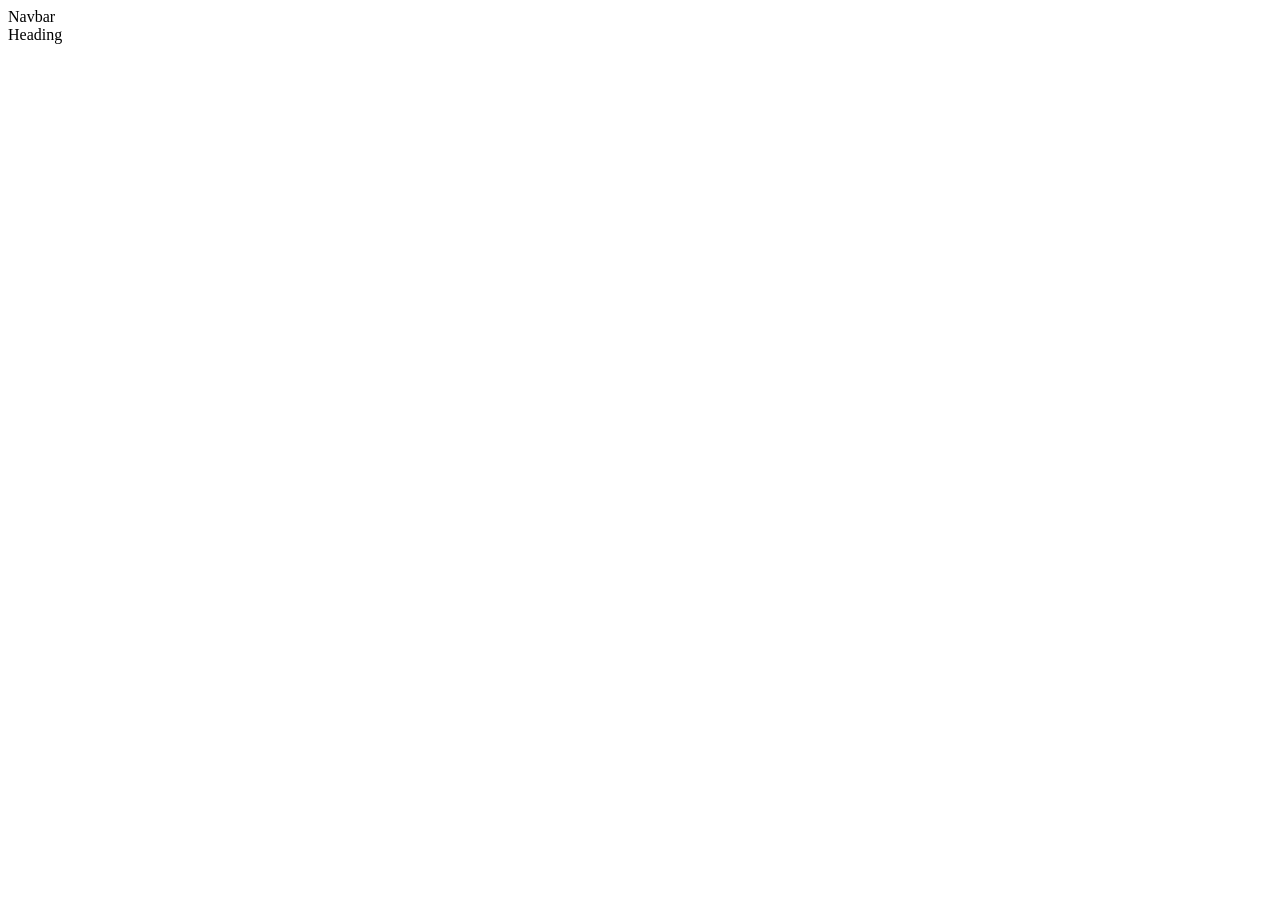
==== index.html @ f1b05a35 "I have created a new file" ====
<!DOCTYPE html>
<html lang="en">
<head>
    <meta charset="UTF-8">
    <meta name="viewport" content="width=device-width, initial-scale=1.0">
    <title>Document</title>
</head>
<body>
    <div class="container">
        <div class="navbar">Navbar</div>
        <div class="heading">Heading</div>
    </div>
</body>
</html>
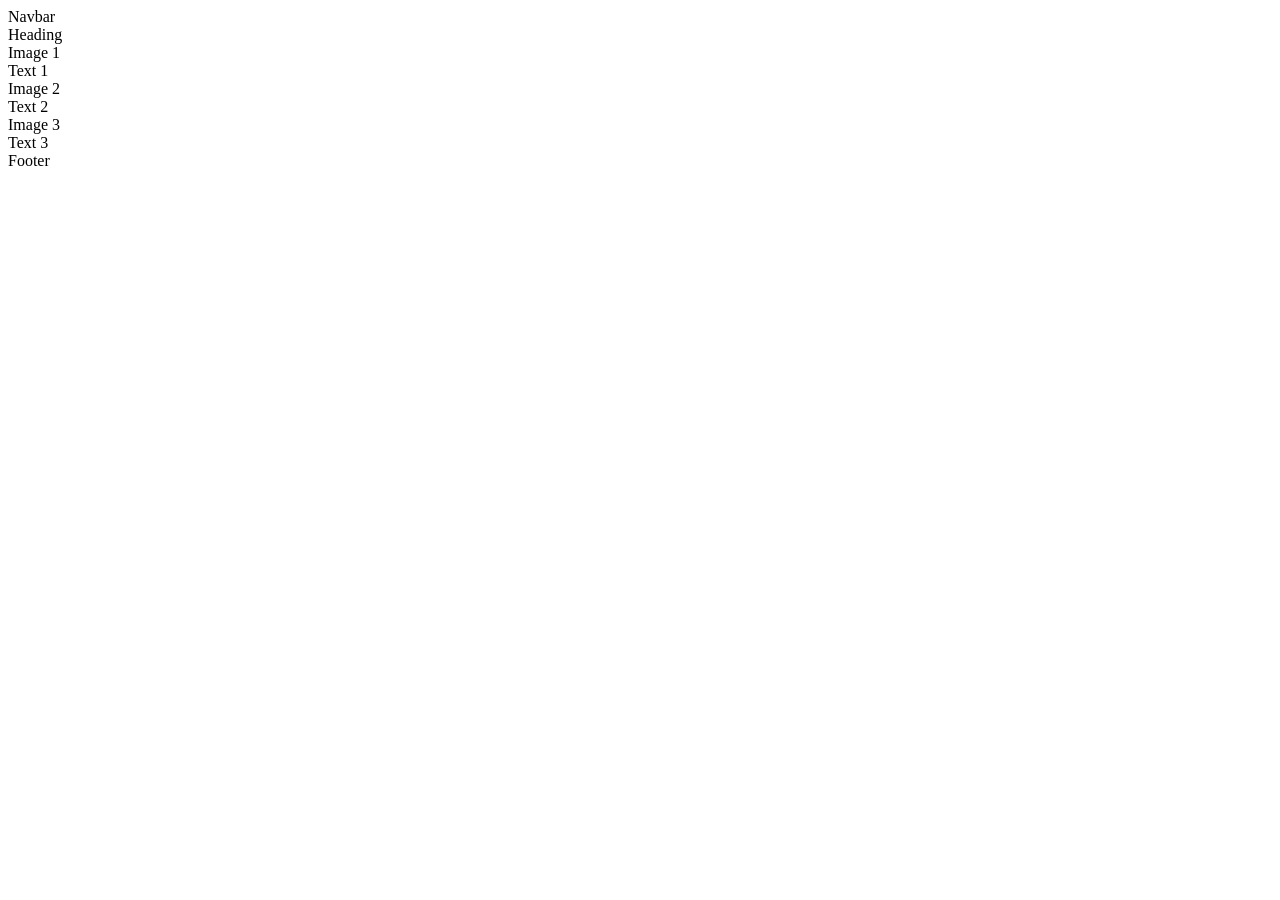
==== commit 64af44a2: "container and divs" ====
--- a/index.html
+++ b/index.html
@@ -8,7 +8,14 @@
 <body>
     <div class="container">
         <div class="navbar">Navbar</div>
-        <div class="heading">Heading</div>
+        <div class="banner">Heading</div>
+        <div class="img_1">Image 1</div>
+        <div class="text_1">Text 1</div>
+        <div class="img_2">Image 2</div>
+        <div class="text_2">Text 2</div>
+        <div class="img_3">Image 3</div>
+        <div class="text_3">Text 3</div>
+        <div class="footer">Footer</div>
     </div>
 </body>
 </html>
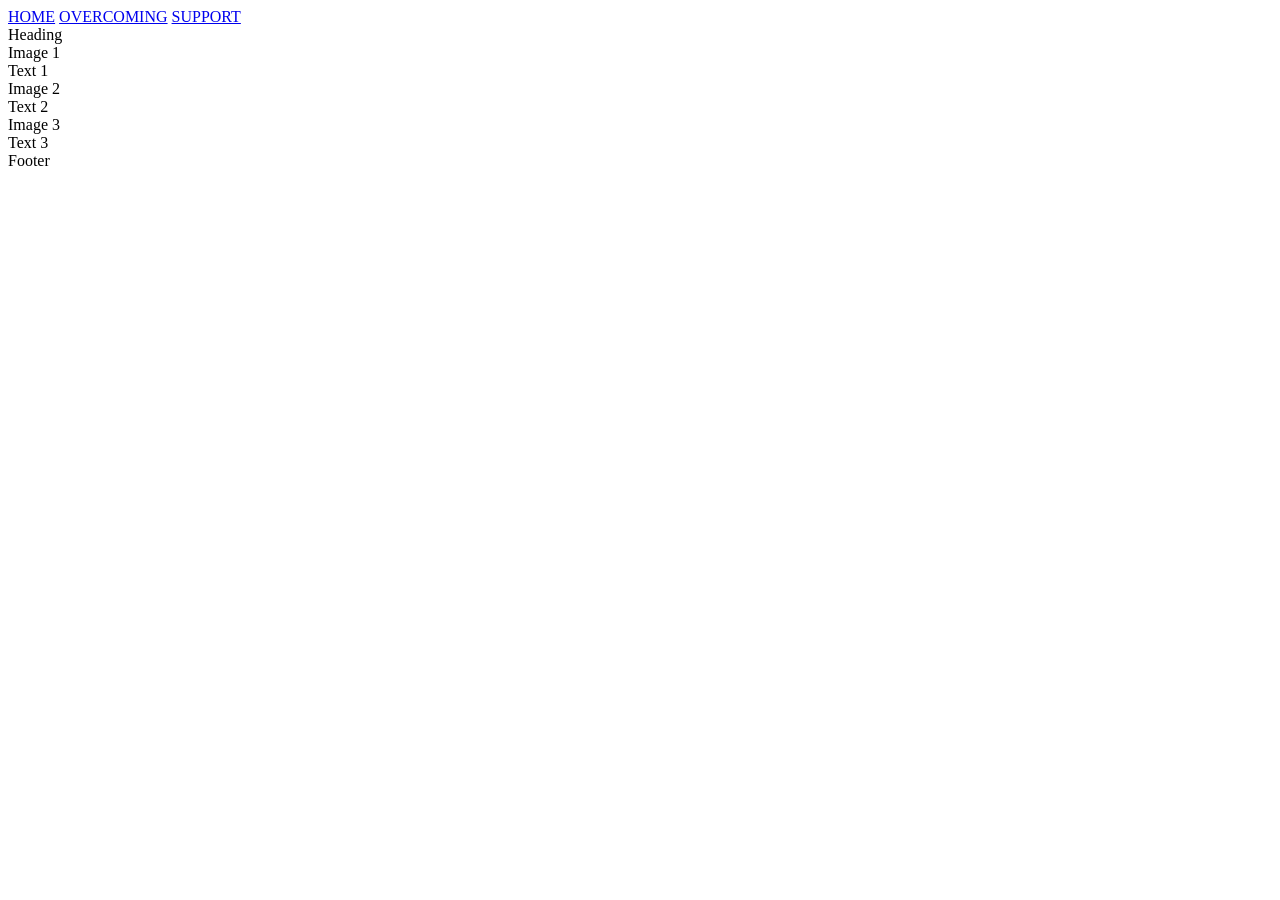
==== commit 1ce2adcc: "NAVBAR" ====
--- a/index.html
+++ b/index.html
@@ -7,7 +7,11 @@
 </head>
 <body>
     <div class="container">
-        <div class="navbar">Navbar</div>
+        <div class="navbar">
+            <a href="#">HOME</a>
+            <a href="#">OVERCOMING</a>
+            <a href="#">SUPPORT</a>
+        </div>
         <div class="banner">Heading</div>
         <div class="img_1">Image 1</div>
         <div class="text_1">Text 1</div>
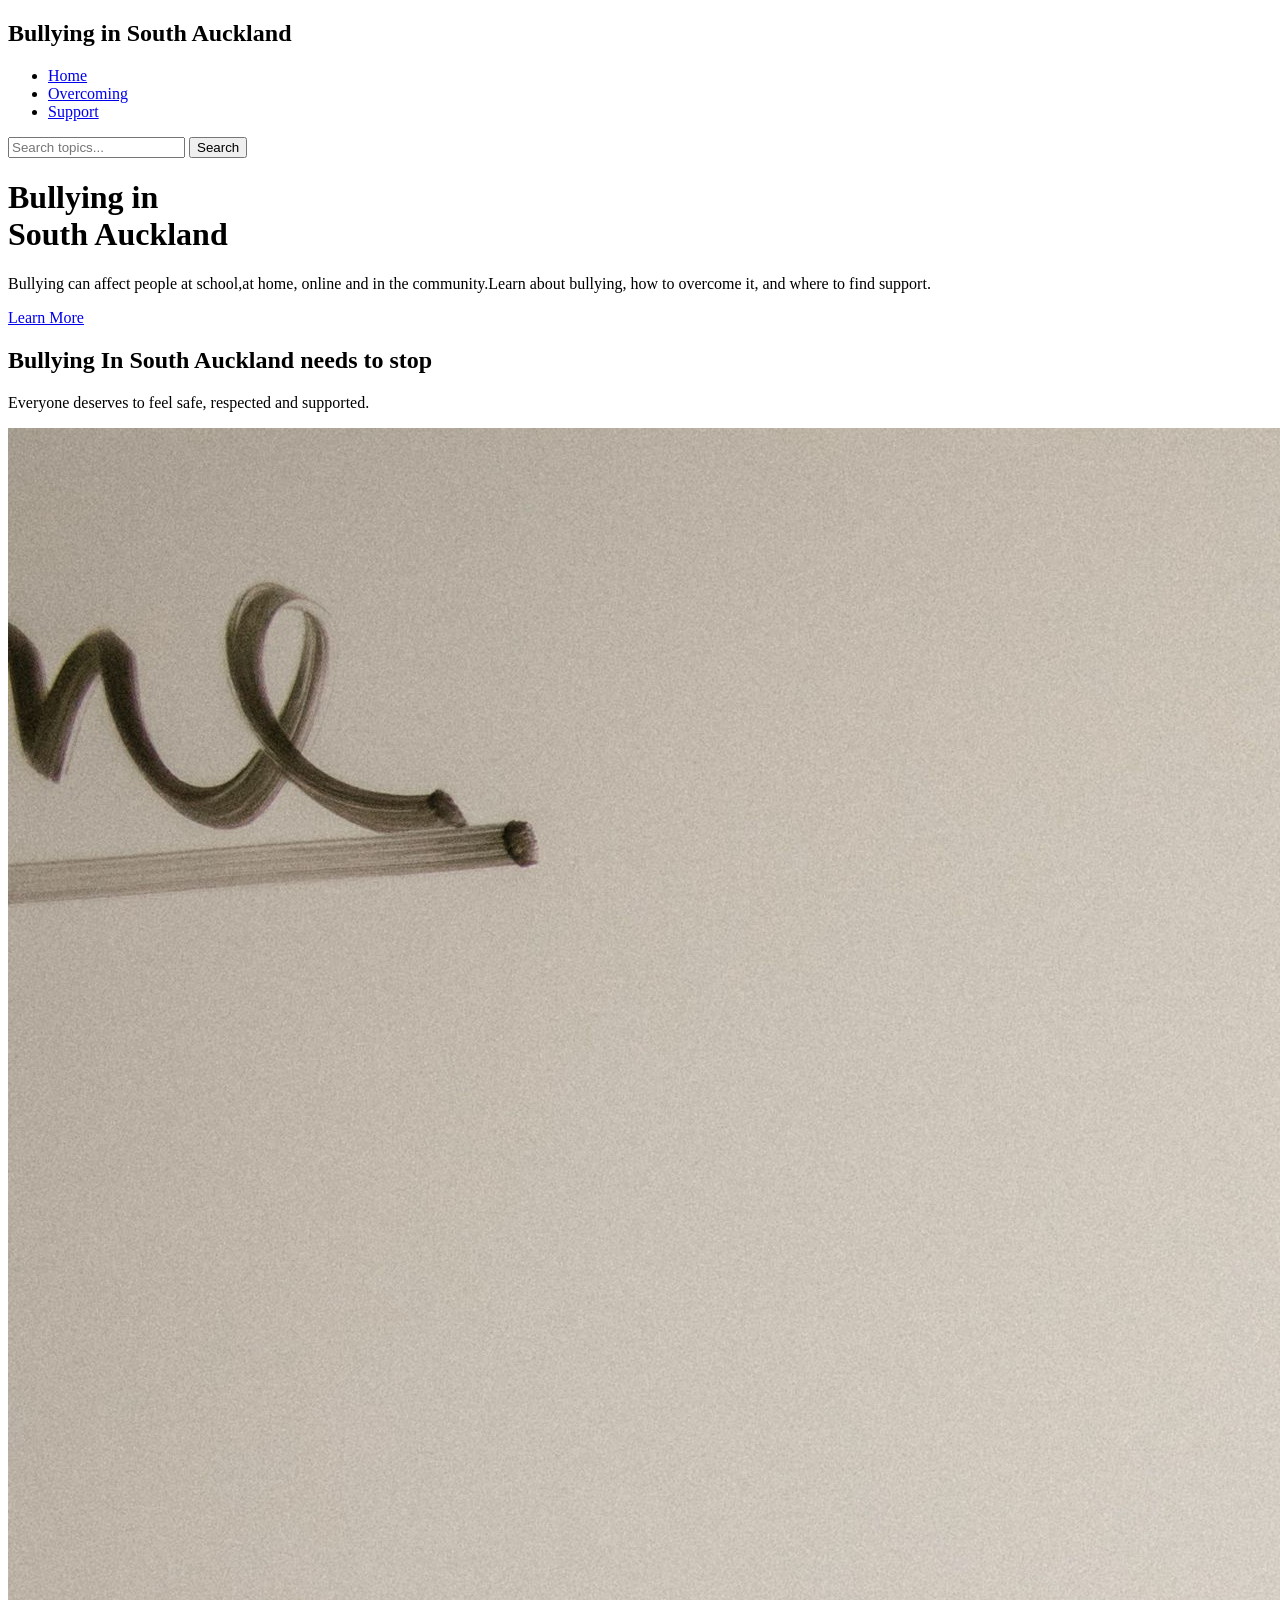
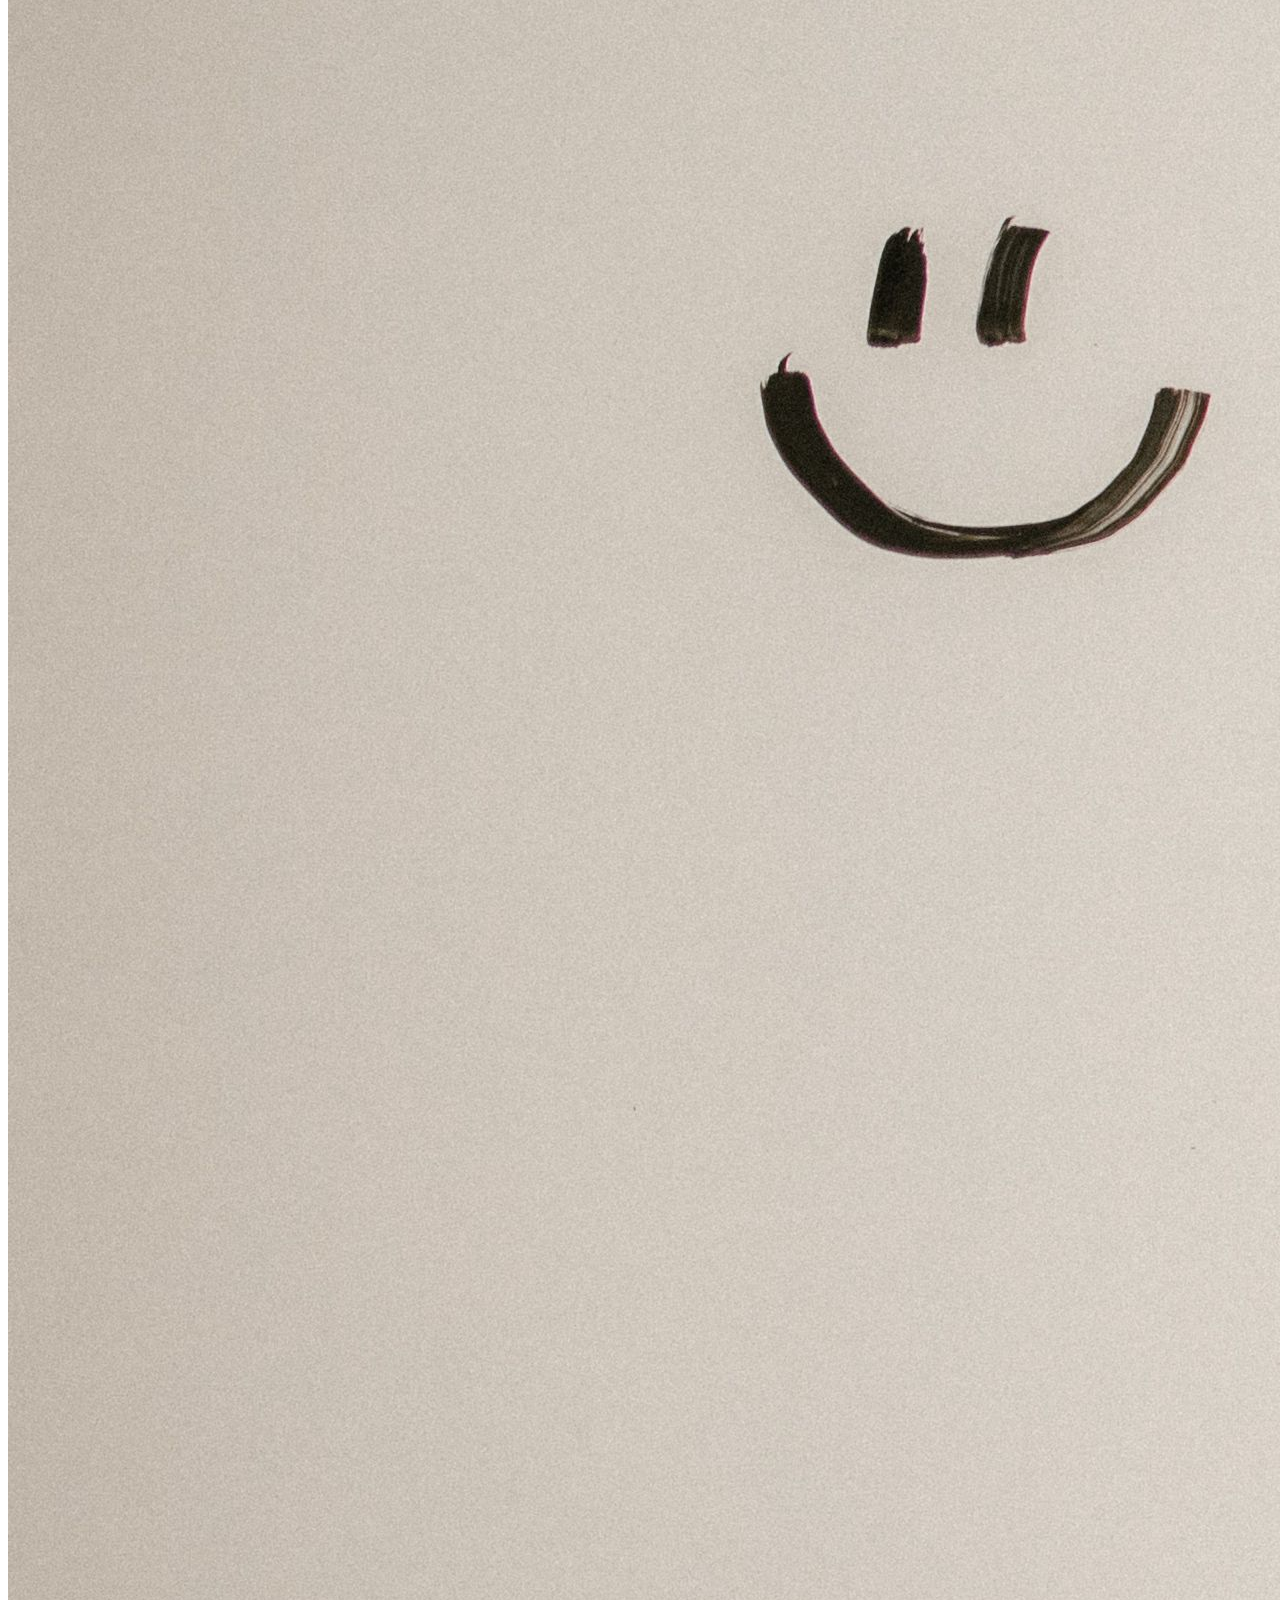
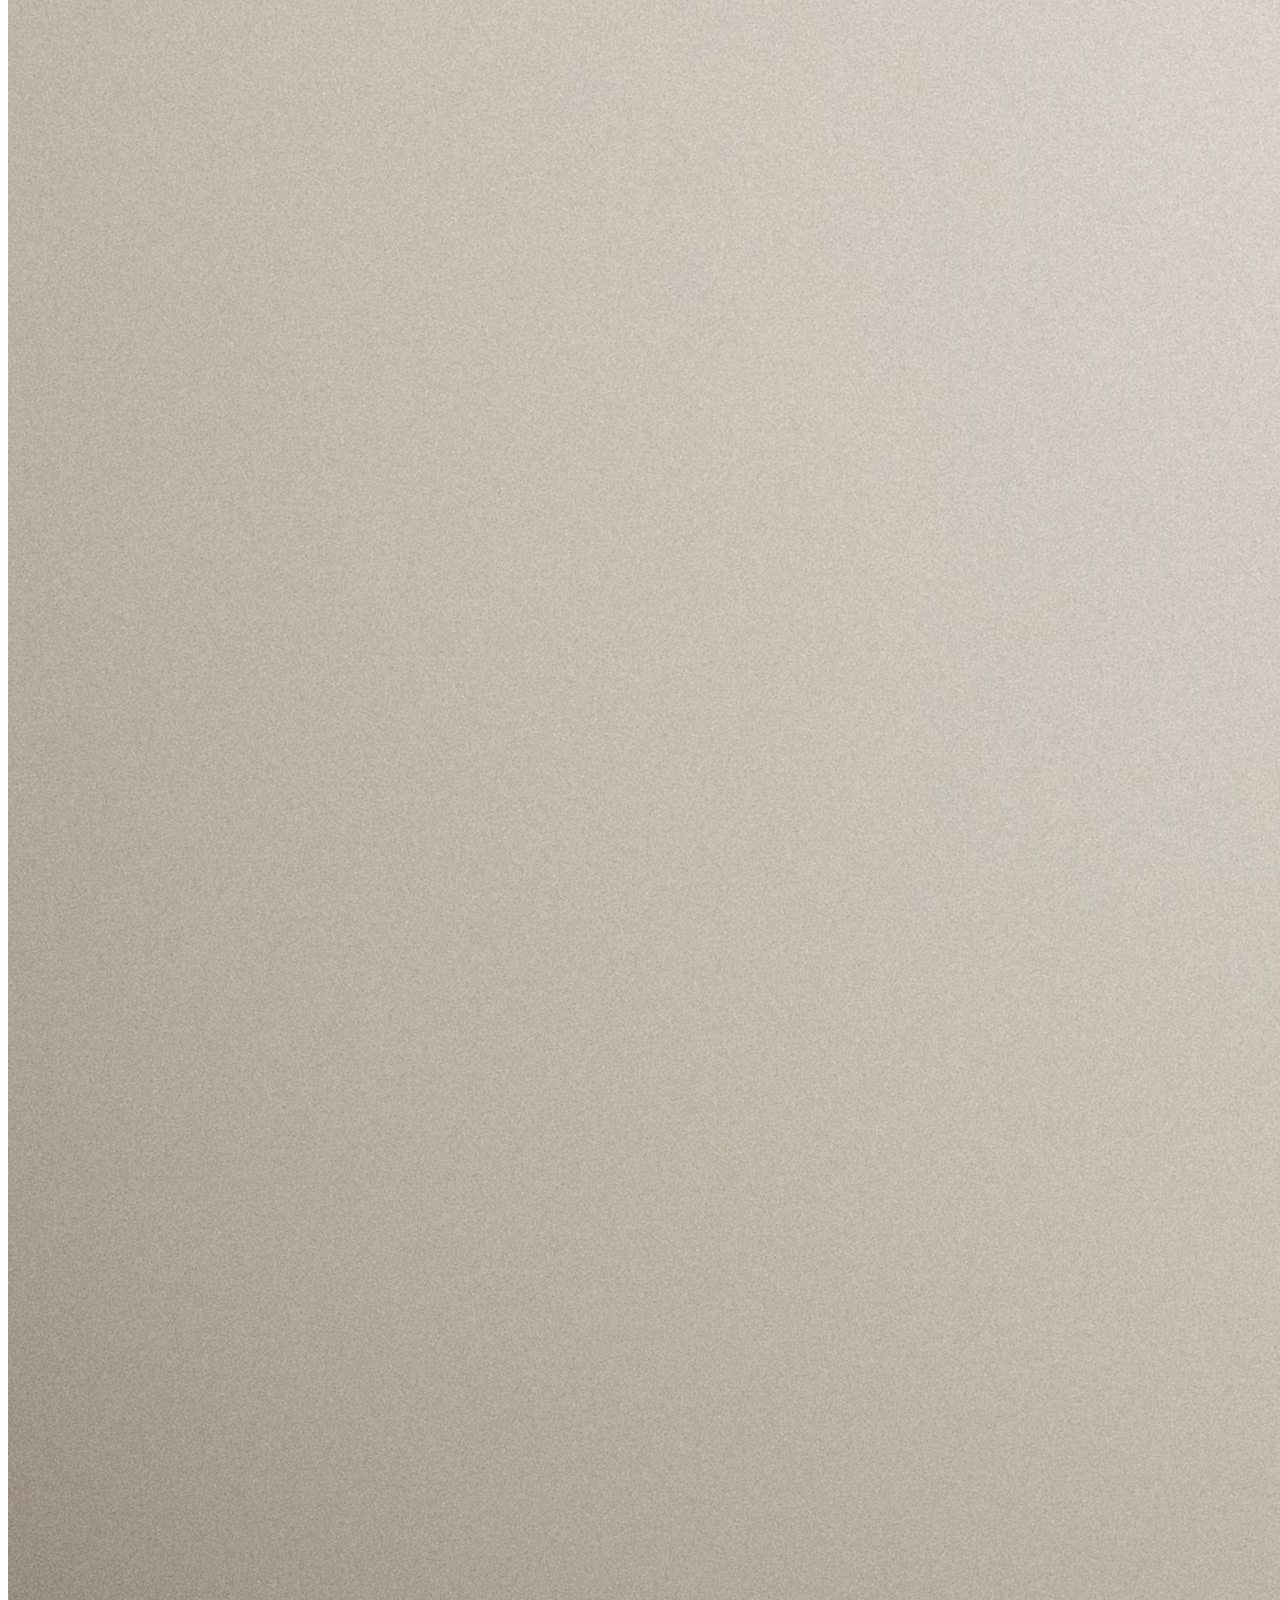
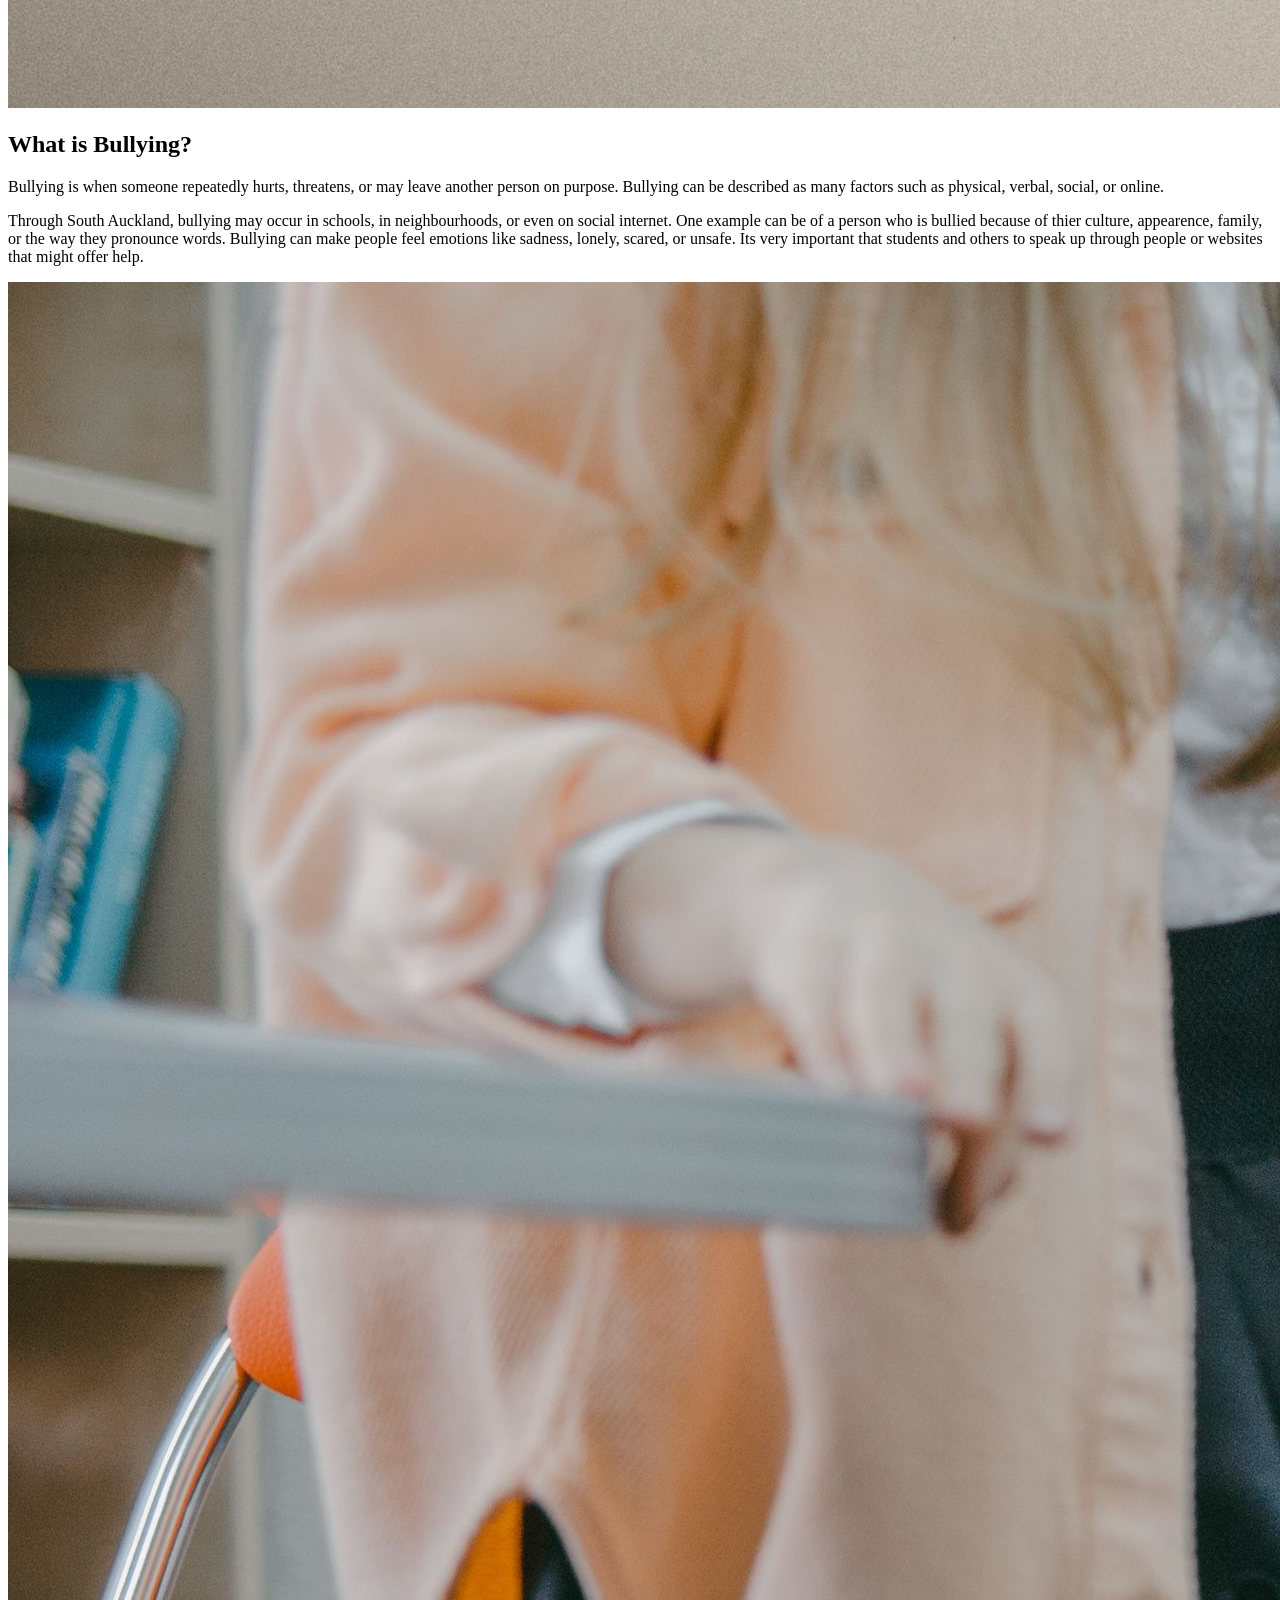
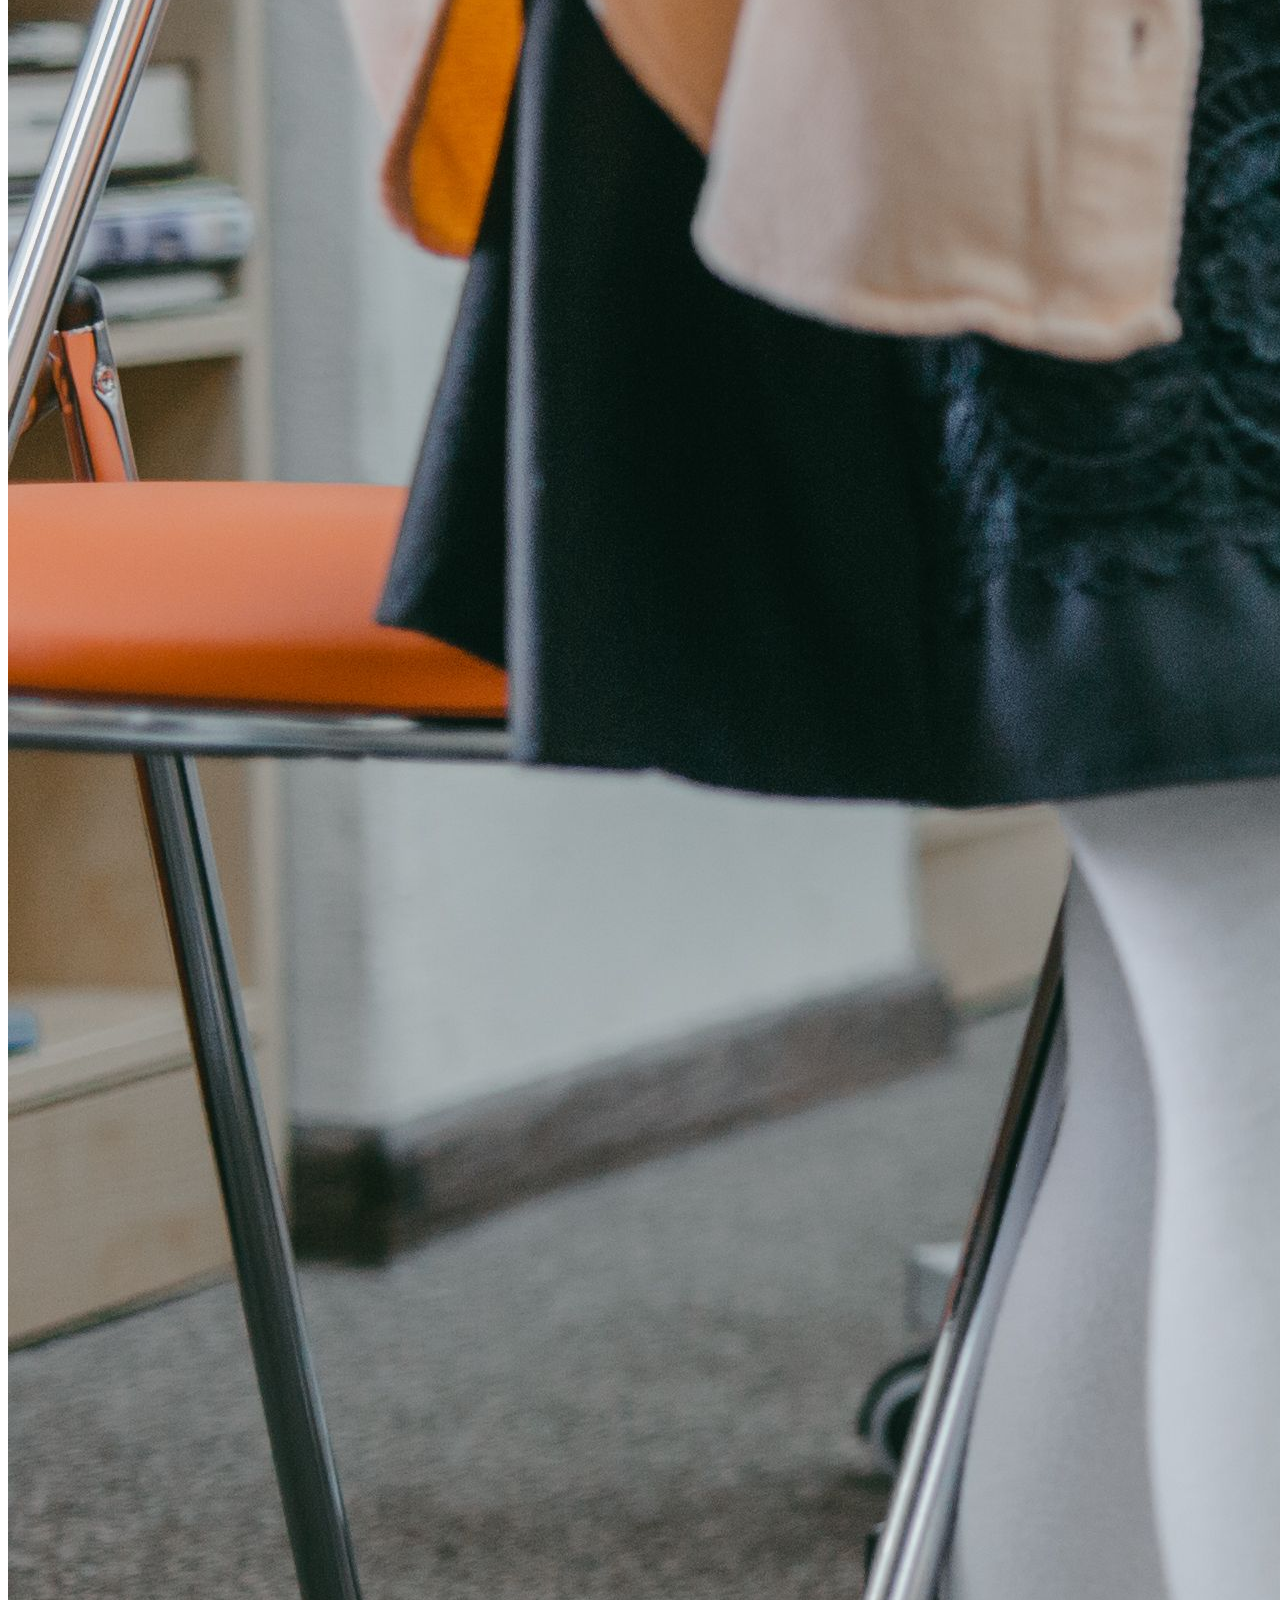
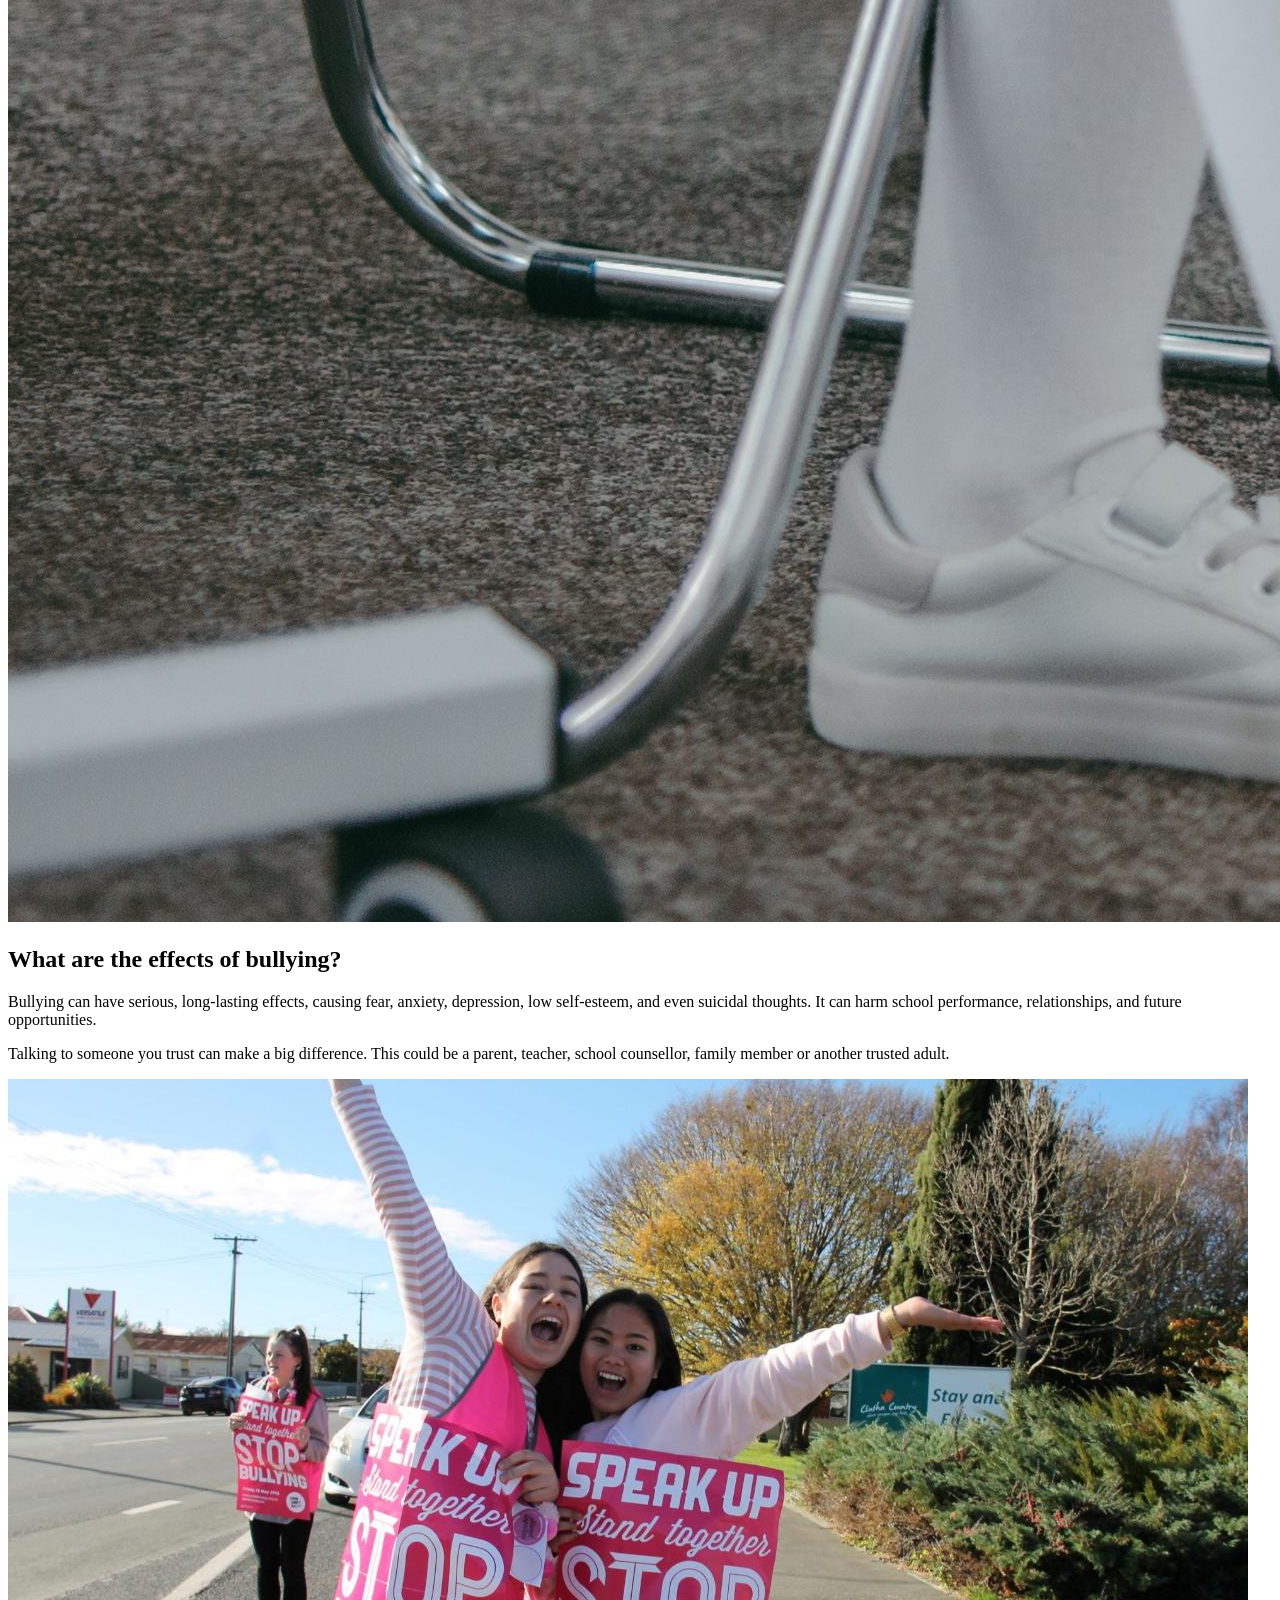
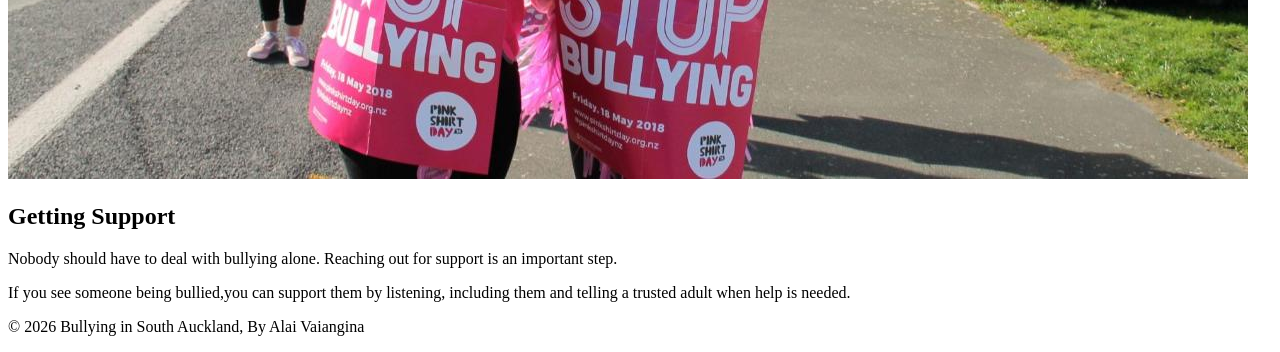
==== commit 378ec3db: "Edit banner make sure it fits and change fonts so it would be easier to read" ====
--- a/index.html
+++ b/index.html
@@ -1,25 +1,174 @@
 <!DOCTYPE html>
 <html lang="en">
-<head>
-    <meta charset="UTF-8">
-    <meta name="viewport" content="width=device-width, initial-scale=1.0">
-    <title>Document</title>
-</head>
-<body>
-    <div class="container">
-        <div class="navbar">
-            <a href="#">HOME</a>
-            <a href="#">OVERCOMING</a>
-            <a href="#">SUPPORT</a>
+    <head>
+        <meta charset="UTF-8">
+        <meta name="viewport" content="width=device-width, initial-scale=1.0">
+        <title>Bullying in South Auckland</title>
+        <link rel="stylesheet" href="style.css">
+    </head>
+
+    <body>
+
+        <div class="container">
+
+        
+
+            <div class="navbar">
+                <h2 class="logo">Bullying in South Auckland</h2>
+
+                <ul>
+                    <li><a href="index.html">Home</a></li>
+                    <li><a href="overcoming.html">Overcoming</a></li>
+                    <li><a href="support.html">Support</a></li>
+                  
+                </ul> 
+                   
+                <div class="search">
+                     <input
+                     type="text"
+                     id="searchInput"
+                     class="srch"
+                     placeholder="Search topics..."
+                >
+                <button type="button" class="btn" id="searchButton">
+                    Search
+                           
+                </button>       
+            </div> 
         </div>
-        <div class="banner">Heading</div>
-        <div class="img_1">Image 1</div>
-        <div class="text_1">Text 1</div>
-        <div class="img_2">Image 2</div>
-        <div class="text_2">Text 2</div>
-        <div class="img_3">Image 3</div>
-        <div class="text_3">Text 3</div>
-        <div class="footer">Footer</div>
-    </div>
-</body>
-</html>+                    
+
+            <div class="heading" id="Home">
+                <div class="content">
+                    <h1>
+                        Bullying in<br>
+                        <span>South Auckland</span>
+                    </h1>
+                    <p>Bullying can affect people at school,at home, online and in the community.Learn about bullying, how to overcome it, and where to find support.
+                    </p>
+
+
+                        <a href="overcoming.html">Learn More</a>
+
+                </div>
+            </div>
+                
+            <div class="banner"> 
+                <h2>Bullying In South Auckland needs to stop</h2> 
+                <p>Everyone deserves to feel safe, respected and supported.</p>
+            </div>
+
+            <div class="img_1">
+                <img src="images/pexels-rdne-6936467.jpg" alt="A writing on a whiteboard which states, 'Dont be a bullying, be a friend">
+            </div>
+
+            <div class="text_1" id="what-is-bullying">
+                <h2>What is Bullying?</h2>
+
+                    <p>Bullying is when someone repeatedly hurts, threatens, or may leave another person on purpose. Bullying can be described as many factors such as physical, verbal, social, or online.</p> 
+                                
+                    <p> Through South Auckland, bullying may occur in schools, in neighbourhoods, or even on social internet. One example can be of a person who is bullied because of thier culture, appearence, family, or the way they pronounce words. Bullying can make people feel emotions like sadness, lonely, scared, or unsafe. Its very important that students and others to speak up through people or websites that might offer help.
+                    </p> 
+            </div>
+
+            <div class="img_2"> 
+                <img src="images/pexels-mikhail-nilov-7929430.jpg" alt="A class peer conforting another class mate, that was bullied'">
+            </div> 
+
+
+            <div class="text_2" id="effects"> 
+                <h2>What are the effects of bullying?</h2>
+                        <p> Bullying can have serious, long-lasting effects, causing fear, anxiety, depression, low self-esteem, and even suicidal thoughts. It can harm school performance, relationships, and future opportunities. </p> 
+                        
+                        <p> Talking to someone you trust can make a big difference. This could be a parent, teacher, school counsellor, family member or another trusted adult. </p>
+            </div>
+                        
+            <div class="img_3">
+                <img src="images/twogirls.jpg" alt="two girls holding a poster that says 'Speak Up Stand Together Stop BUllying'">
+            </div>                    
+                          
+            <div class="text_3" id="support"> 
+                <h2>Getting Support</h2>
+                        <p> Nobody should have to deal with bullying alone. Reaching out for support is an important step.</p> 
+                        <p> If you see someone being bullied,you can support them by listening, including them and telling a trusted adult when help is needed. </p>
+            </div> 
+                        
+
+            <div class="footer">
+                <p> &copy; 2026 Bullying in South Auckland,
+                    By Alai Vaiangina
+                </p>
+                                  
+            </div>
+        
+<script>
+document.addEventListener("DOMContentLoaded", function () {
+    const searchInput = document.getElementById("searchInput");
+    const searchButton = document.getElementById("searchButton");
+
+    const topics = [
+        {
+            keywords: ["What is Bullying", "Bullying definition",  ],
+            id: "what-is-bullying"
+        },
+        {
+            keywords: ["effects", "anxiety", "mental health", "sadness"],
+            id: "effects"
+        },
+        {
+            keywords: ["support", "help", "trusted adult"],
+            id: "support"
+        }
+    ];
+
+    function searchWebsite() {
+        const query = searchInput.value.trim().toLowerCase();
+
+        if (!query) {
+            alert("Please type a topic first.");
+            return;
+        }
+
+        const match = topics.find(topic =>
+            topic.keywords.some(keyword =>
+                keyword.includes(query) || query.includes(keyword)
+            )
+        );
+
+        if (match) {
+            const section = document.getElementById(match.id);
+
+            if (section) {
+                section.scrollIntoView({
+                    behavior: "smooth",
+                    block: "start"
+                });
+            } else {
+                alert("Section not found. Check your HTML IDs.");
+            }
+        } else {
+            alert("No matching topic. Try bullying, effects, or support.");
+        }
+    }
+
+    searchButton.addEventListener("click", searchWebsite);
+
+    searchInput.addEventListener("keydown", function (event) {
+        if (event.key === "Enter") {
+            searchWebsite();
+        }
+    });
+});
+</script>
+
+        </div>
+
+    </body> 
+    </html>
+
+
+
+
+
+            
+        
